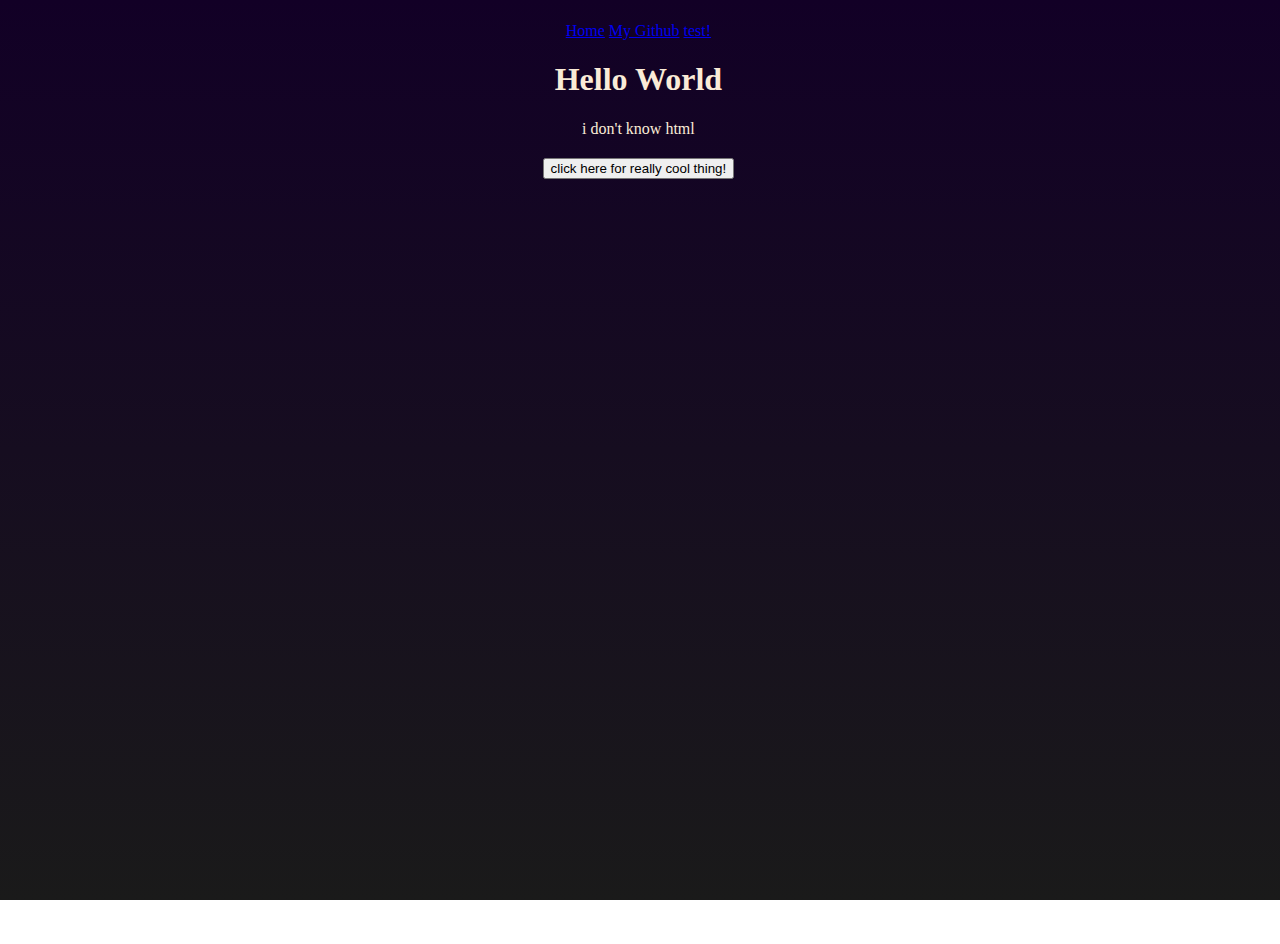
==== index.html @ 36c0cc0e "jumpscare now!" ====
<!DOCTYPE html>
<html>
    <head>
        <link rel="stylesheet" href="general.css">
        <link rel="stylesheet" href="navbar.css">
        <title>Jack the GEAT</title>
    </head>
<body>
    <div class="navbar">
		<a href="index.html">Home</a>
        <a href="https://github.com/JacktheGeat/">My Github</a>
        <a href="test.html">test!</a>
	</div>
    <div class="header">
        <h1>Hello World</h1>
    </div>

    <p>i don't know html</p>
    <h2 id="result" style="color:rgb(120, 215, 255);"></h2>

    <p id="body"></p>
    <button id="buttn" onclick="glublug()">click here for really cool thing!</button> 
    <script>
        function glublug() {
            
            let img = document.createElement('img');
            img.src = 'images/GLUBLUG.png';
            document.getElementById('result').innerHTML = "GLUBLUG JUMPSCARE!!!";

            document.getElementById('body').appendChild(img);

            var x = document.getElementById("buttn");
            x.style.display = "none";
        }
    </script>
</body>

</html>
---- general.css ----
body {
  width: 96vw;
  height: 100vh;
  background: linear-gradient(#120026, #1a1a1a);
  background-attachment: fixed;
  float: left;
  font-size: 16px;
  color: antiquewhite;
  text-align: center;
  padding: 14px 16px;
  text-decoration: none;
}
#header {
  height: 200px;
  background: #120026;
}
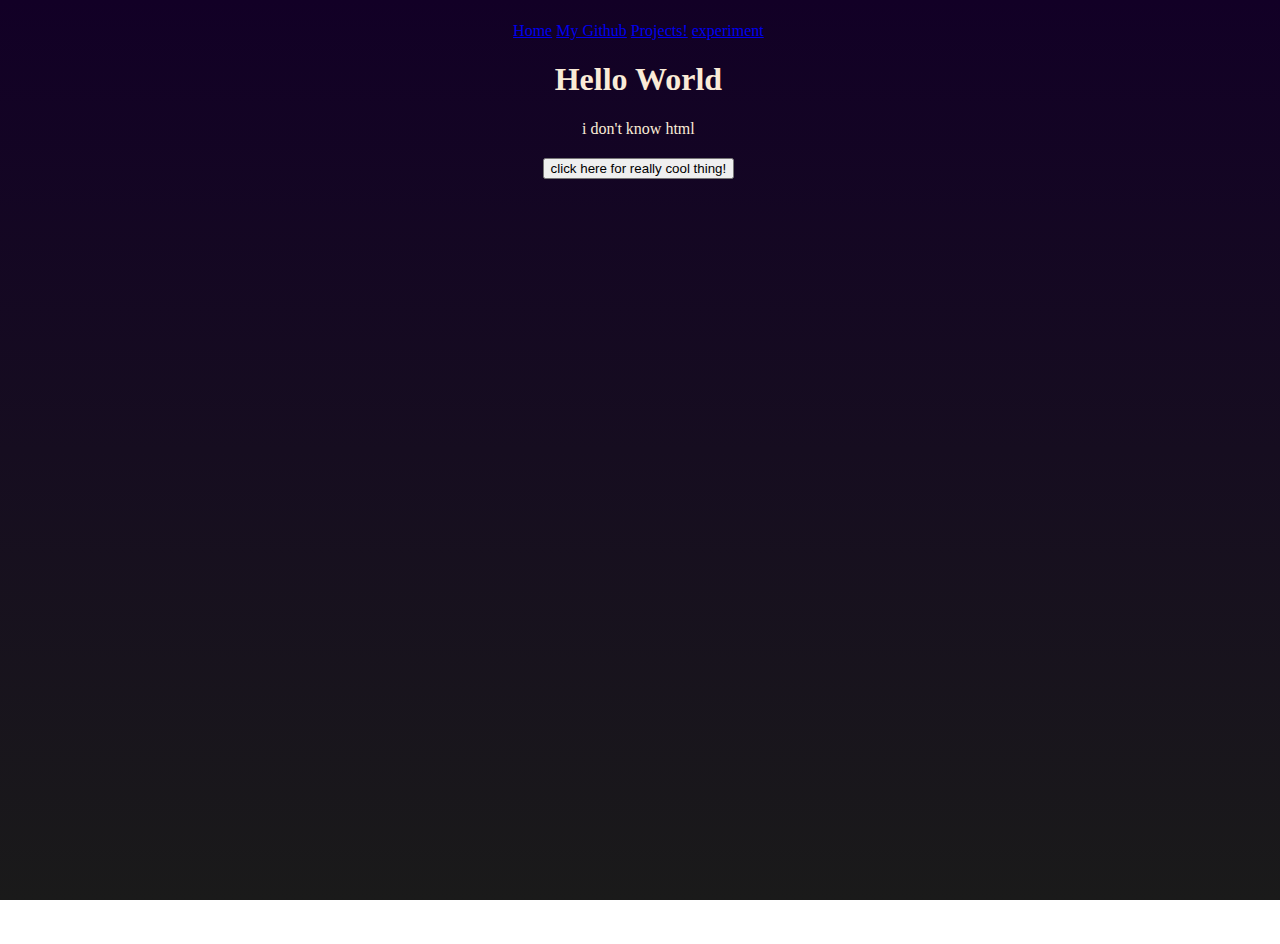
==== commit dc7e19df: "test" ====
--- a/index.html
+++ b/index.html
@@ -9,7 +9,8 @@
     <div class="navbar">
 		<a href="index.html">Home</a>
         <a href="https://github.com/JacktheGeat/">My Github</a>
-        <a href="test.html">test!</a>
+        <a href="projects.html">Projects!</a>
+        <a href="test">experiment</a>
 	</div>
     <div class="header">
         <h1>Hello World</h1>
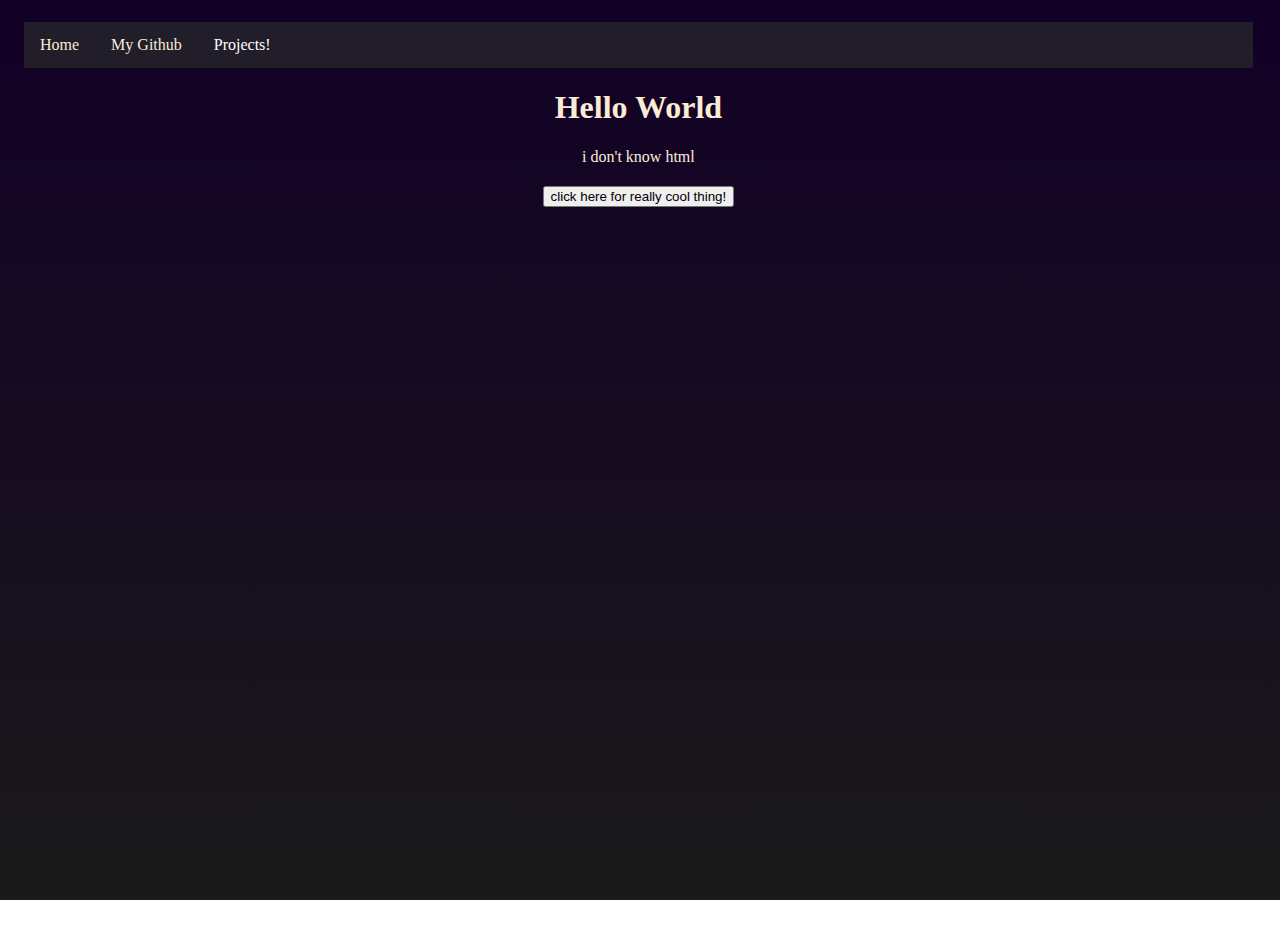
==== commit e98dd6c0: "i figured out how to reference other projects" ====
--- a/index.html
+++ b/index.html
@@ -9,8 +9,12 @@
     <div class="navbar">
 		<a href="index.html">Home</a>
         <a href="https://github.com/JacktheGeat/">My Github</a>
-        <a href="projects.html">Projects!</a>
-        <a href="test">experiment</a>
+        <div class="dropdown">
+            <button class="dropbtn">Projects!</button>
+            <div class="dropdown-content">
+                <a href="test">Test</a>
+            </div>
+        </div>
 	</div>
     <div class="header">
         <h1>Hello World</h1>
--- a/navbar.css
+++ b/navbar.css
@@ -0,0 +1,59 @@
+  .navbar {
+    overflow: hidden;
+    background-color: #211e2a;
+  }
+  
+  .navbar a {
+    float: left;
+    font-size: 16px;
+    color:antiquewhite;
+    text-align: center;
+    padding: 14px 16px;
+    text-decoration: none;
+  }
+  
+  .dropdown {
+    float: left;
+    overflow: hidden;
+  }
+  
+  .dropdown .dropbtn {
+    font-size: 16px;  
+    border: none;
+    outline: none;
+    color: white;
+    padding: 14px 16px;
+    background-color: inherit;
+    font-family: inherit;
+    margin: 0;
+  }
+  
+  .navbar a:hover, .dropdown:hover .dropbtn {
+    background-color: #0066ff;
+  }
+  
+  .dropdown-content {
+    display: none;
+    position: absolute;
+    background-color: #f9f9f9;
+    min-width: 160px;
+    box-shadow: 0px 8px 16px 0px rgba(0,0,0,0.2);
+    z-index: 1;
+  }
+  
+  .dropdown-content a {
+    float: none;
+    color: black;
+    padding: 12px 16px;
+    text-decoration: none;
+    display: block;
+    text-align: left;
+  }
+  
+  .dropdown-content a:hover {
+    background-color: #ddd;
+  }
+  
+  .dropdown:hover .dropdown-content {
+    display: block;
+  }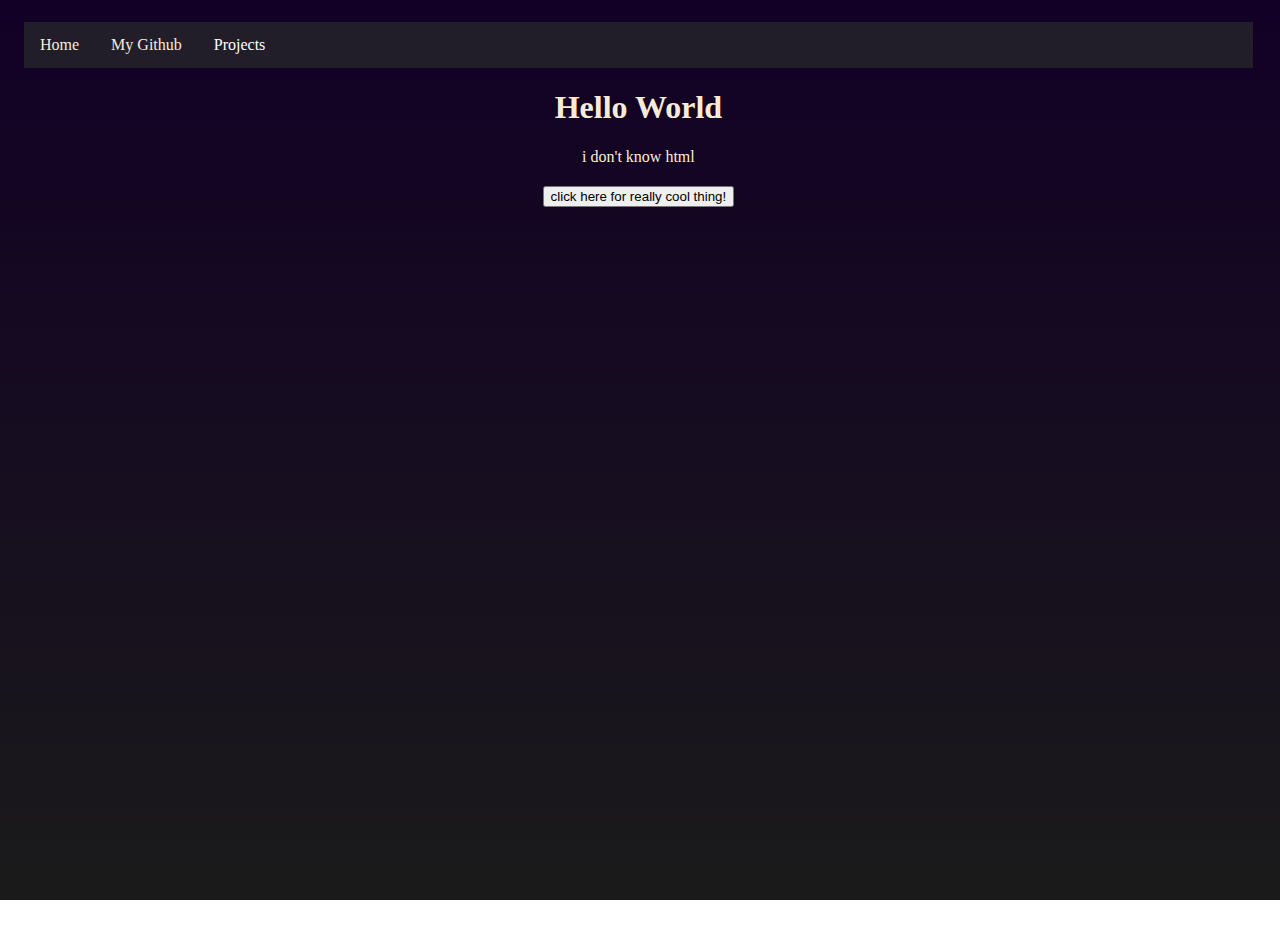
==== commit 9dec232e: "test" ====
--- a/index.html
+++ b/index.html
@@ -10,7 +10,7 @@
 		<a href="index.html">Home</a>
         <a href="https://github.com/JacktheGeat/">My Github</a>
         <div class="dropdown">
-            <button class="dropbtn">Projects!</button>
+            <button class="dropbtn">Projects</button>
             <div class="dropdown-content">
                 <a href="test">Test</a>
             </div>
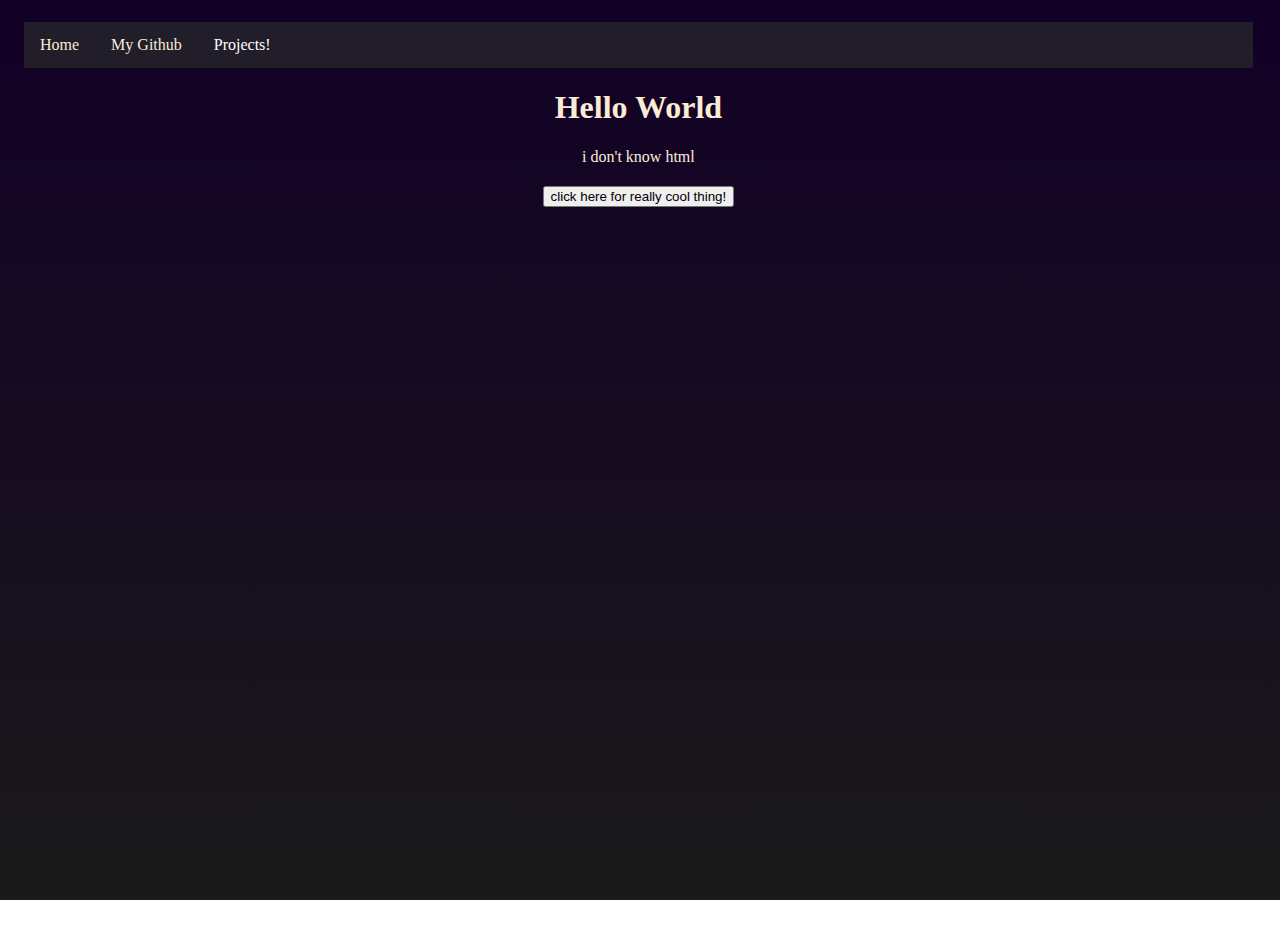
==== commit 8277151a: "test" ====
--- a/index.html
+++ b/index.html
@@ -10,7 +10,7 @@
 		<a href="index.html">Home</a>
         <a href="https://github.com/JacktheGeat/">My Github</a>
         <div class="dropdown">
-            <button class="dropbtn">Projects</button>
+            <button class="dropbtn">Projects!</button>
             <div class="dropdown-content">
                 <a href="test">Test</a>
             </div>
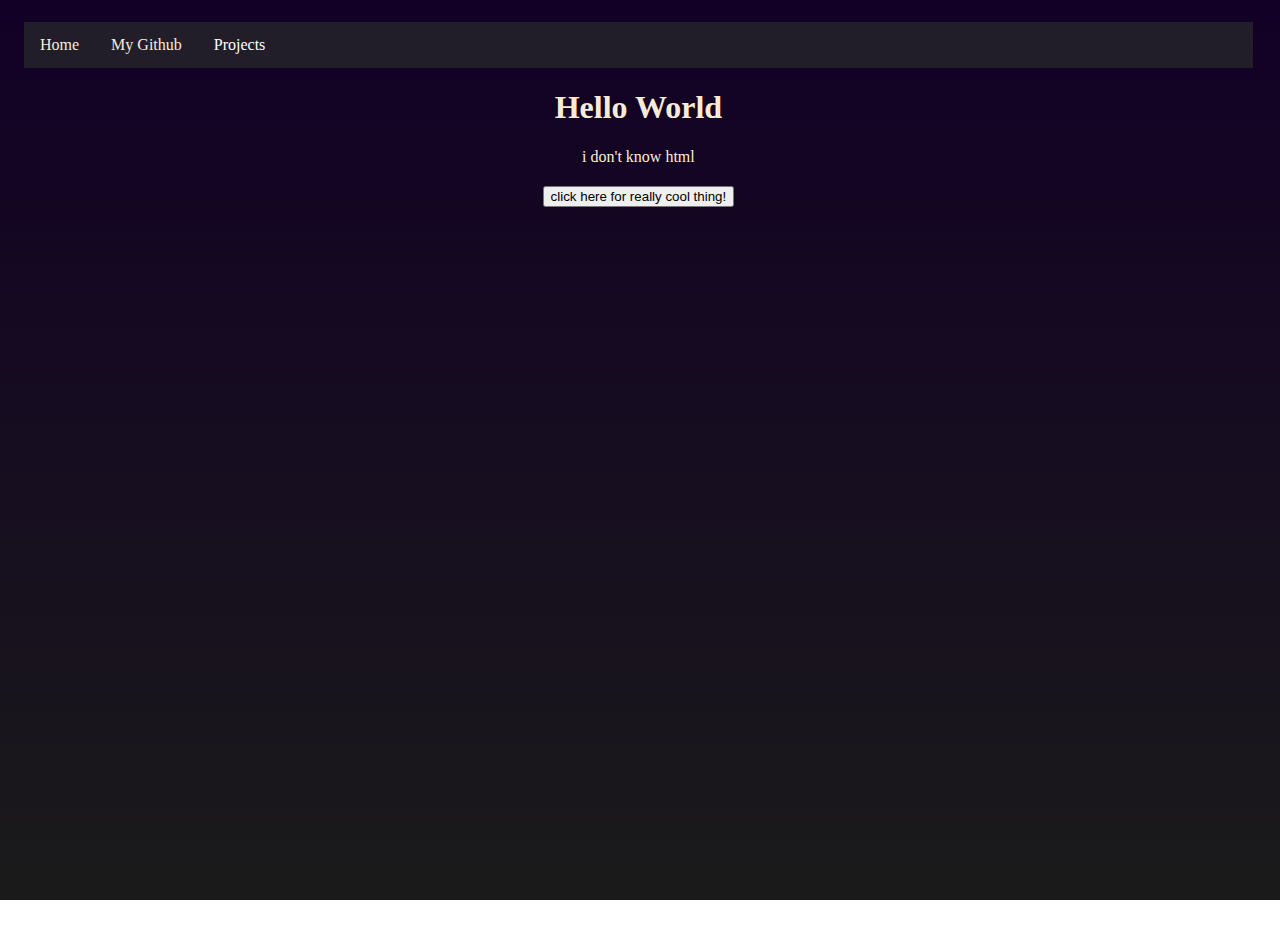
==== commit 356193cb: "test" ====
--- a/index.html
+++ b/index.html
@@ -3,25 +3,29 @@
     <head>
         <link rel="stylesheet" href="general.css">
         <link rel="stylesheet" href="navbar.css">
+        <link rel="stylesheet" href="shapes.css">
+        
         <title>Jack the GEAT</title>
     </head>
 <body>
     <div class="navbar">
-		<a href="index.html">Home</a>
+        <a href="index.html">Home</a>
         <a href="https://github.com/JacktheGeat/">My Github</a>
         <div class="dropdown">
-            <button class="dropbtn">Projects!</button>
+            <button class="dropbtn">Projects</button>
             <div class="dropdown-content">
-                <a href="test">Test</a>
+                <a href="Backrooms">Backrooms Datapack</a>
+                <a href="Mystanic">Mystanic Datapack</a>
+                <a href="LinkedList">LinkedList ADT</a>
             </div>
         </div>
-	</div>
+    </div>
     <div class="header">
         <h1>Hello World</h1>
     </div>
 
     <p>i don't know html</p>
-    <h2 id="result" style="color:rgb(120, 215, 255);"></h2>
+    <h2 id="jumpscare" style="color:rgb(120, 215, 255);"></h2>
 
     <p id="body"></p>
     <button id="buttn" onclick="glublug()">click here for really cool thing!</button> 
@@ -30,7 +34,7 @@
             
             let img = document.createElement('img');
             img.src = 'images/GLUBLUG.png';
-            document.getElementById('result').innerHTML = "GLUBLUG JUMPSCARE!!!";
+            document.getElementById('jumpscare').innerHTML = "GLUBLUG JUMPSCARE!!!";
 
             document.getElementById('body').appendChild(img);
 
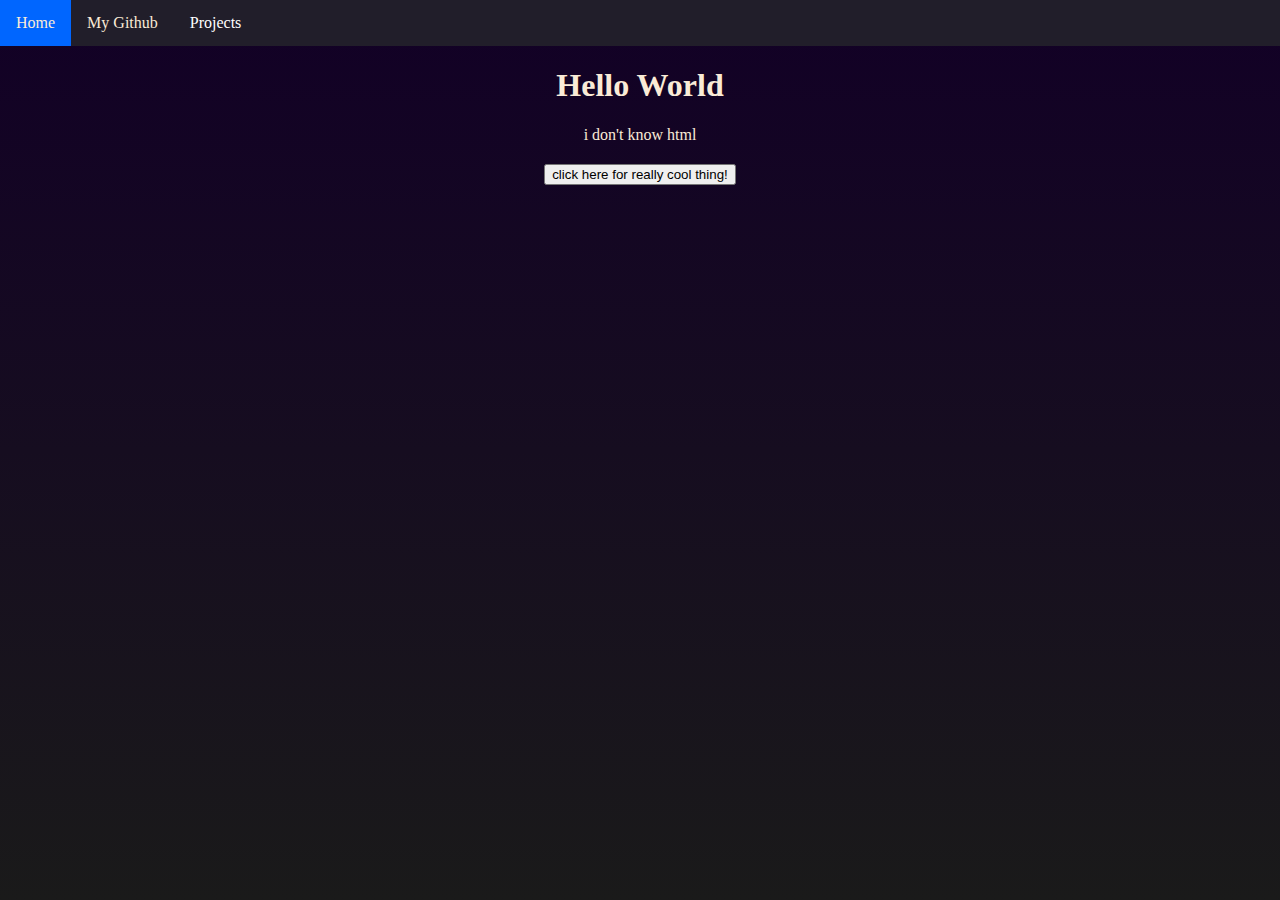
==== commit 048ce9ce: "modified margins" ====
--- a/index.html
+++ b/index.html
@@ -3,7 +3,6 @@
     <head>
         <link rel="stylesheet" href="general.css">
         <link rel="stylesheet" href="navbar.css">
-        <link rel="stylesheet" href="shapes.css">
         
         <title>Jack the GEAT</title>
     </head>
@@ -26,17 +25,24 @@
 
     <p>i don't know html</p>
     <h2 id="jumpscare" style="color:rgb(120, 215, 255);"></h2>
+    <p id="jumpscare2"></p>
+    <p id="jumpscare3"></p>
 
-    <p id="body"></p>
+
+    <p id="jumpscare4"></p>
     <button id="buttn" onclick="glublug()">click here for really cool thing!</button> 
     <script>
         function glublug() {
             
             let img = document.createElement('img');
             img.src = 'images/GLUBLUG.png';
+            img.width=400;
             document.getElementById('jumpscare').innerHTML = "GLUBLUG JUMPSCARE!!!";
+            document.getElementById('jumpscare2').innerHTML = "My DnD character, Glublug, in all his dumb, fishy monk glory.";
+            document.getElementById('jumpscare3').innerHTML = "*insert a thing that plays Jojo's Bizzare Adventure music*";
 
-            document.getElementById('body').appendChild(img);
+
+            document.getElementById('jumpscare4').appendChild(img);
 
             var x = document.getElementById("buttn");
             x.style.display = "none";
--- a/general.css
+++ b/general.css
@@ -1,5 +1,5 @@
 body {
-  width: 96vw;
+  width: 100vw;
   height: 100vh;
   background: linear-gradient(#120026, #1a1a1a);
   background-attachment: fixed;
@@ -7,7 +7,7 @@
   font-size: 16px;
   color: antiquewhite;
   text-align: center;
-  padding: 14px 16px;
+  margin:0;
   text-decoration: none;
 }
 #header {
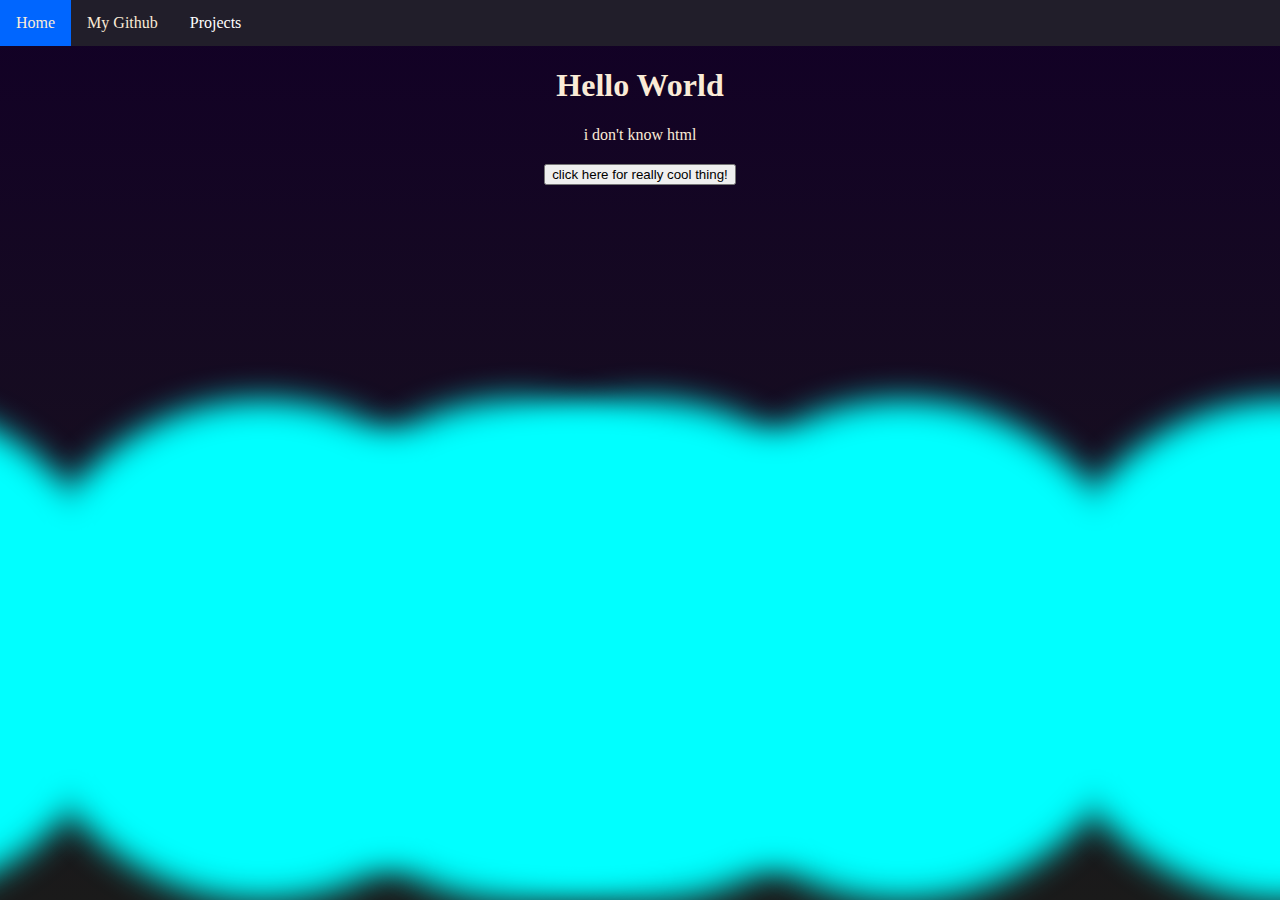
==== commit 02006510: "made background animation more obvious" ====
--- a/index.html
+++ b/index.html
@@ -1,10 +1,15 @@
 <!DOCTYPE html>
+<!--In case you were wondering, i did write all this myself, 
+including the little background animation im very proud of that one. 
+Anyways stop being a nerd and get the hell outta here weirdo.-->
 <html>
     <head>
         <link rel="stylesheet" href="general.css">
         <link rel="stylesheet" href="navbar.css">
+        <link rel="stylesheet" href="shapes.css">
         
         <title>Jack the GEAT</title>
+        <link rel="icon" href="images/icon.png">
     </head>
 <body>
     <div class="navbar">
@@ -19,6 +24,15 @@
             </div>
         </div>
     </div>
+    <div class="bubble-cage">
+        <div id="bubble" style="animation: bubblemove 5s ease-in-out infinite; right: -20vw"></div>
+        <div id="bubble" style="animation: bubblemove 10s ease-in-out infinite; right: 10vw"></div>
+        <div id="bubble" style="animation: bubblemove 7s ease-in-out infinite; right: 30vw"></div>
+        <div id="bubble" style="animation: bubblemove 4s ease-in-out infinite; right: 40vw"></div>
+        <div id="bubble" style="animation: bubblemove 12s ease-in-out infinite; right: 60vw"></div>
+        <div id="bubble" style="animation: bubblemove 8s ease-in-out infinite; right: 90vw"></div>
+        <div></div>
+    </div>
     <div class="header">
         <h1>Hello World</h1>
     </div>
@@ -28,21 +42,30 @@
     <p id="jumpscare2"></p>
     <p id="jumpscare3"></p>
 
-
     <p id="jumpscare4"></p>
+    
     <button id="buttn" onclick="glublug()">click here for really cool thing!</button> 
     <script>
         function glublug() {
             
-            let img = document.createElement('img');
-            img.src = 'images/GLUBLUG.png';
-            img.width=400;
             document.getElementById('jumpscare').innerHTML = "GLUBLUG JUMPSCARE!!!";
             document.getElementById('jumpscare2').innerHTML = "My DnD character, Glublug, in all his dumb, fishy monk glory.";
             document.getElementById('jumpscare3').innerHTML = "*insert a thing that plays Jojo's Bizzare Adventure music*";
 
+            let img = document.createElement('img');
+            img.src = 'images/GLUBLUG.png';
+            img.width=400;
+            document.getElementById('jumpscare4').appendChild(img);
 
-            document.getElementById('jumpscare4').appendChild(img);
+            let img2 = document.createElement('img');
+            img2.src = 'images/Paladin.jpg';
+            img2.width=400;
+            document.getElementById('jumpscare4').appendChild(img2);
+
+            let img3 = document.createElement('img');
+            img3.src = 'images/just_a_lil_girl.jpg';
+            img3.width=400;
+            document.getElementById('jumpscare4').appendChild(img3);
 
             var x = document.getElementById("buttn");
             x.style.display = "none";
--- a/shapes.css
+++ b/shapes.css
@@ -0,0 +1,62 @@
+.square{
+    height: 50px;
+    width: 50px;
+    animation: myan 4s infinite;
+}
+@keyframes myan {
+    0%, 100% {
+        background: blue;
+      }
+      50% {
+        background: green;
+      }
+}
+
+.test {
+    width: 100px;
+    height: 100px;
+    right: -25px;
+    border-radius: 50%;
+    outline: blue solid 2px;
+    backdrop-filter: blur(8px);
+    position: relative;
+    animation: mymove 5s ease-in-out infinite;
+  }
+  
+  @keyframes mymove {
+    from {top: 0px;}
+    50% {top: 150px;}
+    to {top: 0px;}
+  }
+
+  .bubble-cage{
+    overflow: hidden;
+    position: absolute;
+    z-index: -1;
+    height: 100vh;
+    width: 100vw;
+    bottom: 0px;
+  }
+  #bubble {
+    width: 500px;
+    height: 500px;
+    bottom: -0vh;
+    border-radius: 50%;
+    background-color: cyan;
+    filter: blur(16px);
+    position: absolute;
+    animation: bubblemove 10s linear infinite;
+  }
+  @keyframes bubblemove {
+    from {
+      bottom: 0vh;
+      opacity: 0%;
+    }
+    20% {
+      opacity: 5%;
+    }
+    to {
+      bottom: 50vh;
+      opacity: 0%;
+    }
+  }